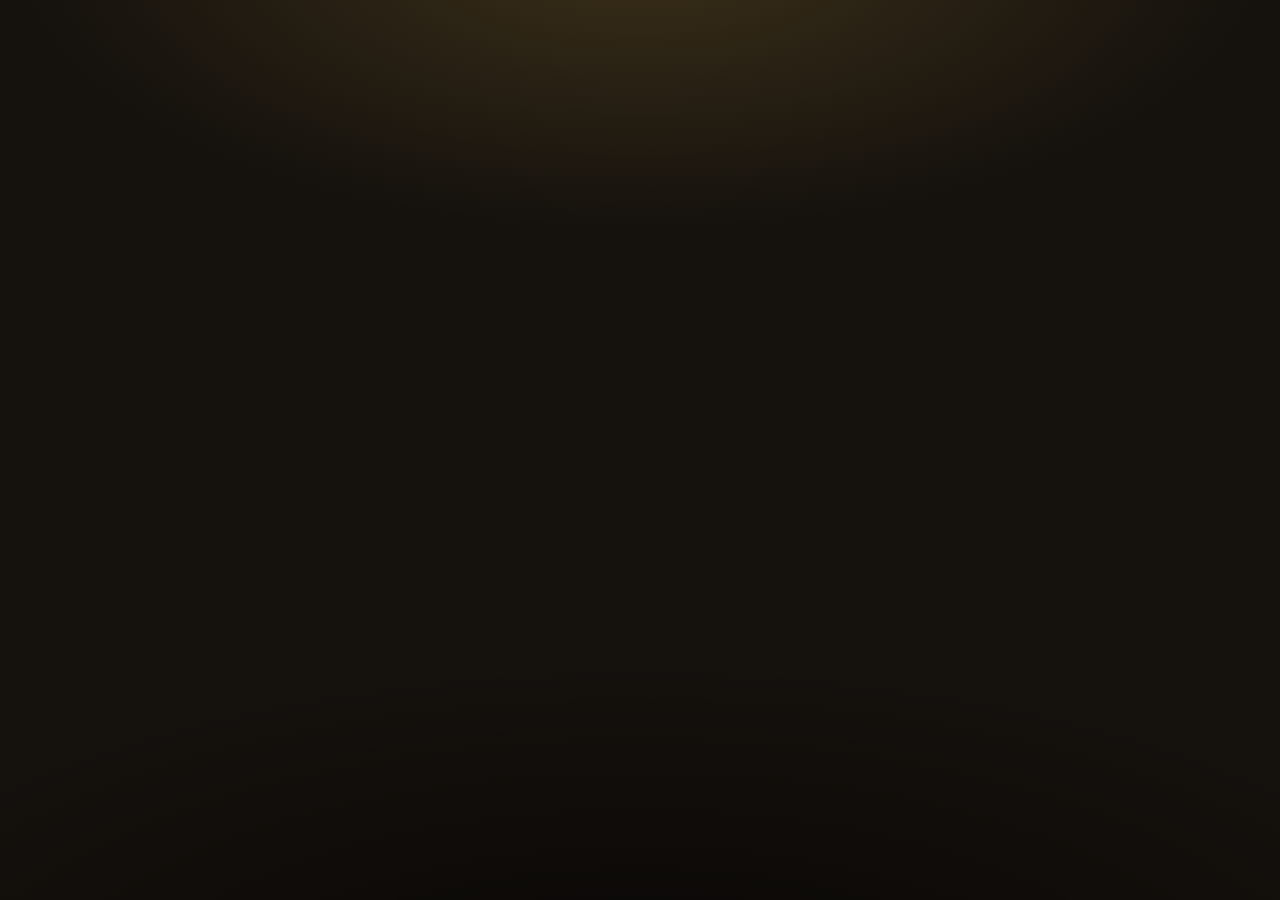
==== frontend/index.html @ 68e7060b "Adiciona lógica da tela (Main.elm) ligando o visual ao backend Main.elm cuida da seleção de peça e d" ====
<!doctype html>
<html lang="pt-BR">
<head>
  <meta charset="utf-8">
  <meta name="viewport" content="width=device-width, initial-scale=1">
  <title>Dominó</title>
  <link rel="icon" href="assets/logo.svg" type="image/svg+xml">
  <link rel="stylesheet" href="style.css">
</head>
<body>
  <div id="app"></div>
  <script src="build/main.js"></script>
  <script>
    // O endereço do backend pode vir no endereço da página: index.html?api=http://localhost:9000
    var api = new URLSearchParams(location.search).get("api");
    Elm.Main.init({ node: document.getElementById("app"), flags: api });
  </script>
</body>
</html>
---- frontend/style.css ----
/* Dominó · visual (parte 6)
   Conceito: "mesa de praça". Feltro verde com borda de madeira, peças de
   marfim com pino de latão, luz quente vindo de cima. As peças são SVG
   desenhado no View.elm; aqui ficam cores, leiaute e movimento. */

@import url("https://fonts.googleapis.com/css2?family=Fraunces:opsz,wght@9..144,500;9..144,700;9..144,800&family=Inter:wght@400;500;600;700&display=swap");

:root {
  --noite: #15110d;
  --madeira: #7a4d2c;
  --madeira-escura: #3b2415;
  --feltro: #1f5c47;
  --feltro-claro: #2b7259;
  --feltro-escuro: #0f3428;
  --marfim: #f4ecdc;
  --tinta: #1c1712;
  --latao: #d2ac58;
  --ouro: #f4c552;
  --ouro-suave: rgba(244, 197, 82, 0.14);
  --alerta: #e2694c;
  --texto: #f1e9da;
  --texto-suave: #b3a690;
  --texto-apagado: #7d725f;
  --linha: rgba(255, 255, 255, 0.09);
  --raio: 18px;
  --mola: cubic-bezier(0.22, 0.9, 0.24, 1);
  --fonte-titulo: "Fraunces", Georgia, serif;
  --fonte: "Inter", system-ui, -apple-system, "Segoe UI", sans-serif;
  --ruido: url("data:image/svg+xml;utf8,<svg xmlns='http://www.w3.org/2000/svg' width='180' height='180'><filter id='n'><feTurbulence type='fractalNoise' baseFrequency='.85' numOctaves='2' stitchTiles='stitch'/><feColorMatrix values='0 0 0 0 0  0 0 0 0 0  0 0 0 0 0  0 0 0 .55 0'/></filter><rect width='100%' height='100%' filter='url(%23n)' opacity='.32'/></svg>");
}

* { box-sizing: border-box; }
html, body { margin: 0; }

body {
  min-height: 100vh;
  background:
    radial-gradient(ellipse 70% 45% at 50% -6%, rgba(244, 197, 82, 0.17), transparent 70%),
    radial-gradient(ellipse 100% 60% at 50% 115%, rgba(0, 0, 0, 0.65), transparent 70%),
    var(--noite);
  color: var(--texto);
  font-family: var(--fonte);
  -webkit-font-smoothing: antialiased;
}

button { font: inherit; color: inherit; }
button:focus-visible { outline: 2px solid var(--ouro); outline-offset: 3px; }

.defs { position: absolute; width: 0; height: 0; overflow: hidden; }

.domino {
  max-width: 1280px;
  margin: 0 auto;
  padding: 22px 24px 48px;
}

/* ---------- Topo ---------- */

.topo {
  display: flex;
  align-items: center;
  justify-content: space-between;
  gap: 16px 24px;
  flex-wrap: wrap;
  margin-bottom: 20px;
}

.marca { display: flex; align-items: center; gap: 14px; }
.marca__logo { width: 46px; height: 46px; filter: drop-shadow(0 6px 10px rgba(0, 0, 0, 0.5)); }
.marca__nome {
  margin: 0;
  font-family: var(--fonte-titulo);
  font-weight: 800;
  font-size: 32px;
  line-height: 1;
  letter-spacing: -0.01em;
}
.marca__sub { margin: 5px 0 0; color: var(--texto-suave); font-size: 13px; letter-spacing: 0.04em; }

.placar {
  display: flex;
  align-items: baseline;
  gap: 12px;
  padding: 8px 20px;
  border-radius: 999px;
  background: rgba(255, 255, 255, 0.04);
  border: 1px solid var(--linha);
}
.placar__rotulo { font-size: 13px; color: var(--texto-suave); }
.placar__num {
  font-family: var(--fonte-titulo);
  font-weight: 700;
  font-size: 26px;
  font-variant-numeric: tabular-nums;
}
.placar__x { color: var(--texto-apagado); }

/* ---------- Botões ---------- */

.botao {
  padding: 10px 18px;
  border-radius: 999px;
  border: 1px solid rgba(255, 255, 255, 0.16);
  background: rgba(255, 255, 255, 0.06);
  font-weight: 600;
  font-size: 14px;
  cursor: pointer;
  transition: background 0.2s, border-color 0.2s, transform 0.15s, opacity 0.2s;
}
.botao:hover:not(:disabled) { background: rgba(255, 255, 255, 0.12); }
.botao:active:not(:disabled) { transform: translateY(1px); }
.botao:disabled { opacity: 0.35; cursor: not-allowed; }

.botao--fantasma { background: transparent; }

.botao--primario {
  background: var(--ouro);
  border-color: var(--ouro);
  color: var(--tinta);
}
.botao--primario:hover:not(:disabled) { background: #f8d474; }
.botao--primario:disabled { background: rgba(255, 255, 255, 0.06); border-color: rgba(255, 255, 255, 0.16); color: var(--texto); }

.botao--ponta { border-color: rgba(244, 197, 82, 0.55); background: var(--ouro-suave); }
.botao--grande { padding: 14px 28px; font-size: 16px; }

.botao--dica { animation: anel 1.3s ease-in-out infinite; }

@keyframes anel {
  0%, 100% { box-shadow: 0 0 0 0 rgba(244, 197, 82, 0.55); }
  50% { box-shadow: 0 0 0 8px rgba(244, 197, 82, 0); }
}

/* ---------- Aviso de erro ---------- */

.aviso {
  margin: 0 0 16px;
  padding: 12px 16px;
  border-radius: 12px;
  background: rgba(226, 105, 76, 0.14);
  border: 1px solid rgba(226, 105, 76, 0.5);
  color: #f6c2b4;
  font-size: 14px;
  animation: entrar 0.3s both;
}
.aviso strong { color: #ffd9cf; }

/* ---------- Leiaute ---------- */

.jogo {
  display: grid;
  grid-template-columns: minmax(0, 1fr) 280px;
  grid-template-areas:
    "mesa lateral"
    "mao  lateral";
  gap: 18px 24px;
  align-items: start;
}

/* ---------- Mesa: madeira por fora, feltro por dentro ---------- */

.mesa {
  grid-area: mesa;
  padding: 12px;
  border-radius: 30px;
  background:
    repeating-linear-gradient(100deg, rgba(255, 255, 255, 0.035) 0 2px, transparent 2px 11px),
    repeating-linear-gradient(97deg, rgba(0, 0, 0, 0.08) 0 1px, transparent 1px 7px),
    linear-gradient(160deg, #8f5d37, #5b381f 55%, var(--madeira-escura));
  box-shadow:
    inset 0 1px 0 rgba(255, 255, 255, 0.18),
    inset 0 -2px 0 rgba(0, 0, 0, 0.4),
    0 40px 70px -30px rgba(0, 0, 0, 0.85);
}

.feltro {
  position: relative;
  display: flex;
  flex-direction: column;
  gap: 8px;
  min-height: 440px;
  padding: 16px 18px 14px;
  border-radius: 20px;
  background:
    var(--ruido),
    radial-gradient(ellipse 80% 70% at 50% 45%, var(--feltro-claro) 0%, var(--feltro) 45%, var(--feltro-escuro) 100%);
  box-shadow: inset 0 3px 22px rgba(0, 0, 0, 0.6), inset 0 0 0 1px rgba(0, 0, 0, 0.35);
}

/* ---------- Oponente ---------- */

.oponente { display: flex; flex-direction: column; align-items: center; gap: 8px; }

.oponente__rotulo {
  display: flex;
  align-items: center;
  gap: 10px;
  font-size: 13px;
  color: rgba(241, 233, 218, 0.82);
}

.contador {
  padding: 2px 9px;
  border-radius: 999px;
  background: rgba(0, 0, 0, 0.28);
  font-variant-numeric: tabular-nums;
}

.oponente__mao { display: flex; justify-content: center; min-height: 66px; padding-top: 4px; }

.carta {
  width: 30px;
  height: 60px;
  margin: 0 -1px;
  transform: translateY(calc(var(--lift) * -1)) rotate(var(--rot));
  transition: transform 0.45s var(--mola);
  filter: drop-shadow(0 3px 3px rgba(0, 0, 0, 0.45));
  perspective: 400px;
}
.carta svg { display: block; width: 100%; height: 100%; }
.carta--revelada svg { animation: virar 0.6s var(--mola) both; animation-delay: calc(var(--i) * 90ms); }

@keyframes virar {
  from { transform: rotateY(90deg); }
  to { transform: rotateY(0deg); }
}

/* ---------- Cadeia de peças ---------- */

.cadeia {
  flex: 1;
  display: flex;
  align-items: center;
  justify-content: center;
  min-height: 280px;
}

.cadeia__svg { display: block; width: 100%; height: auto; overflow: visible; }
.cadeia__svg--estreita { display: none; }

.slot {
  transition: transform 0.6s var(--mola);
  filter: drop-shadow(0 4px 3px rgba(0, 0, 0, 0.42));
}
.slot__giro { transition: transform 0.6s var(--mola); }

.slot__in--nova { animation: assentar 0.5s cubic-bezier(0.2, 0.9, 0.25, 1.25) both; }
.slot__in--nova .t-corpo { stroke: var(--ouro); stroke-width: 5; }

@keyframes assentar {
  from { transform: scale(1.4); opacity: 0; }
  60% { opacity: 1; }
  to { transform: scale(1); opacity: 1; }
}

.fantasma { cursor: pointer; outline: none; }
.fantasma__face { opacity: 0.42; transition: opacity 0.2s; }
.fantasma:hover .fantasma__face,
.fantasma:focus-visible .fantasma__face { opacity: 0.85; }
.fantasma__borda {
  fill: rgba(244, 197, 82, 0.08);
  stroke: var(--ouro);
  stroke-width: 5;
  stroke-dasharray: 14 10;
  animation: formiga 1s linear infinite;
}
.fantasma:focus-visible .fantasma__borda { stroke-width: 8; }
.fantasma--dica .fantasma__face { animation: piscar 1.2s ease-in-out infinite; }

@keyframes formiga { to { stroke-dashoffset: -24; } }
@keyframes piscar { 0%, 100% { opacity: 0.42; } 50% { opacity: 0.95; } }

.mesa-vazia__lugar {
  fill: rgba(0, 0, 0, 0.12);
  stroke: rgba(241, 233, 218, 0.35);
  stroke-width: 2;
  stroke-dasharray: 8 7;
}
.mesa-vazia__texto { fill: rgba(241, 233, 218, 0.85); font-family: var(--fonte-titulo); font-size: 30px; font-weight: 700; }
.mesa-vazia__sub { fill: rgba(241, 233, 218, 0.55); font-family: var(--fonte); font-size: 18px; }

/* ---------- Rodapé da mesa: vez e pontas ---------- */

.mesa__rodape {
  display: flex;
  align-items: center;
  justify-content: space-between;
  gap: 12px;
  flex-wrap: wrap;
}

.vez {
  display: inline-flex;
  align-items: center;
  gap: 10px;
  padding: 8px 16px;
  border-radius: 999px;
  background: rgba(0, 0, 0, 0.3);
  font-size: 14px;
  font-weight: 600;
}
.vez__ponto {
  width: 9px;
  height: 9px;
  border-radius: 50%;
  background: var(--ouro);
  animation: farol 1.8s ease-out infinite;
}
.vez--oponente .vez__ponto { background: #a5d3c1; }
.vez--espera .vez__ponto { background: var(--texto-apagado); animation: none; }

@keyframes farol {
  0% { box-shadow: 0 0 0 0 rgba(244, 197, 82, 0.6); }
  100% { box-shadow: 0 0 0 10px rgba(244, 197, 82, 0); }
}

.pensando { display: inline-flex; gap: 3px; }
.pensando span {
  width: 5px;
  height: 5px;
  border-radius: 50%;
  background: currentColor;
  animation: quicar 1s ease-in-out infinite;
}
.pensando span:nth-child(2) { animation-delay: 0.15s; }
.pensando span:nth-child(3) { animation-delay: 0.3s; }

@keyframes quicar {
  0%, 100% { transform: translateY(0); opacity: 0.4; }
  50% { transform: translateY(-4px); opacity: 1; }
}

.pontas { display: flex; align-items: center; gap: 8px; font-size: 13px; color: rgba(241, 233, 218, 0.75); }
.pontas__meia { width: 30px; height: 30px; filter: drop-shadow(0 2px 2px rgba(0, 0, 0, 0.4)); }

/* ---------- Embaralhando ---------- */

.embaralhar { display: flex; flex-direction: column; align-items: center; gap: 18px; color: rgba(241, 233, 218, 0.75); }
.embaralhar p { margin: 0; font-family: var(--fonte-titulo); font-size: 20px; }
.embaralhar__pecas { display: flex; gap: 10px; }
.embaralhar__peca {
  width: 40px;
  height: 80px;
  filter: drop-shadow(0 4px 4px rgba(0, 0, 0, 0.45));
  animation: embaralhar 1.4s var(--mola) infinite;
  animation-delay: calc(var(--i) * 0.12s);
}
.embaralhar__peca svg { display: block; width: 100%; height: 100%; }

@keyframes embaralhar {
  0%, 100% { transform: translateY(0) rotate(0deg); }
  30% { transform: translateY(-18px) rotate(-8deg); }
  60% { transform: translateY(4px) rotate(5deg); }
}

/* ---------- Mão do jogador ---------- */

.mao { grid-area: mao; display: flex; flex-direction: column; align-items: center; gap: 14px; }

.mao__pecas {
  display: flex;
  justify-content: center;
  align-items: flex-start;
  min-height: 140px;
  padding-top: 22px;
}

.peca-mao {
  width: 58px;
  height: 116px;
  margin: 0 -2px;
  padding: 0;
  border: 0;
  background: none;
  transform: translateY(var(--lift)) rotate(var(--rot));
  transform-origin: 50% 130%;
  transition: transform 0.35s var(--mola), opacity 0.25s, filter 0.25s;
  filter: drop-shadow(0 8px 8px rgba(0, 0, 0, 0.55));
}
.peca-mao svg { display: block; width: 100%; height: 100%; }
.peca-mao:focus-visible { outline: none; }

.peca-mao--jogavel { cursor: pointer; transform: translateY(calc(var(--lift) - 8px)) rotate(var(--rot)); }
.peca-mao--jogavel:hover,
.peca-mao--jogavel:focus-visible { transform: translateY(calc(var(--lift) - 20px)) rotate(var(--rot)); }
.peca-mao--jogavel:focus-visible .t-corpo { stroke: var(--ouro); stroke-width: 4; }

.peca-mao--travada { cursor: not-allowed; opacity: 0.5; filter: saturate(0.4) brightness(0.8) drop-shadow(0 6px 6px rgba(0, 0, 0, 0.5)); }
.peca-mao--espera { cursor: default; }

.peca-mao--selecionada,
.peca-mao--selecionada:hover { transform: translateY(calc(var(--lift) - 30px)) rotate(0deg); }
.peca-mao--selecionada .t-corpo { stroke: var(--ouro); stroke-width: 5; }

.peca-mao--dica { animation: brilho 1.3s ease-in-out infinite; }

@keyframes brilho {
  0%, 100% { filter: drop-shadow(0 8px 8px rgba(0, 0, 0, 0.55)) drop-shadow(0 0 0 rgba(244, 197, 82, 0)); }
  50% { filter: drop-shadow(0 8px 8px rgba(0, 0, 0, 0.55)) drop-shadow(0 0 14px rgba(244, 197, 82, 0.95)); }
}

.dica-texto {
  margin: 0;
  padding: 8px 14px;
  border-radius: 12px;
  background: var(--ouro-suave);
  border: 1px solid rgba(244, 197, 82, 0.4);
  color: #f8dc94;
  font-size: 14px;
  animation: entrar 0.3s both;
}

.acoes { display: flex; flex-wrap: wrap; justify-content: center; gap: 10px; }

/* ---------- Desenho das peças (classes usadas dentro do SVG) ---------- */

.t-corpo { stroke: #c9b994; stroke-width: 1.5; transition: stroke 0.2s; }
.t-bisel { fill: none; stroke: rgba(255, 255, 255, 0.7); stroke-width: 1.5; }
.t-meio { stroke: #a8977a; stroke-width: 2.5; stroke-linecap: round; }
.t-costas { stroke: #2a0b11; stroke-width: 1.5; }
.t-costas-filete { fill: none; stroke: rgba(210, 172, 88, 0.45); stroke-width: 1.5; }
.t-costas-losango { fill: none; stroke: rgba(210, 172, 88, 0.7); stroke-width: 2; }

/* ---------- Lateral: monte e lance a lance ---------- */

.lateral { grid-area: lateral; display: flex; flex-direction: column; gap: 18px; }

.cartao {
  padding: 16px 18px 18px;
  border-radius: var(--raio);
  background: linear-gradient(180deg, rgba(255, 255, 255, 0.05), rgba(255, 255, 255, 0.02));
  border: 1px solid var(--linha);
}

.lateral__titulo { margin: 0 0 10px; font-family: var(--fonte-titulo); font-weight: 700; font-size: 18px; }

.monte__pilha {
  display: block;
  width: 100%;
  padding: 0;
  border: 0;
  border-radius: 14px;
  background: radial-gradient(ellipse at 50% 70%, rgba(31, 92, 71, 0.35), transparent 70%);
  cursor: default;
}
.monte__pilha--ativo { cursor: pointer; }
.monte__pilha--ativo .monte__svg { animation: respirar 2.4s ease-in-out infinite; }
.monte__pilha--ativo:hover .monte__svg { transform: translateY(-4px); animation: none; }
.monte__pilha--dica { box-shadow: 0 0 0 2px rgba(244, 197, 82, 0.6); animation: anel 1.3s ease-in-out infinite; }

.monte__svg { display: block; width: 100%; max-width: 260px; height: auto; margin: 0 auto; transition: transform 0.2s; }
.monte__peca { filter: drop-shadow(0 3px 2px rgba(0, 0, 0, 0.45)); }
.monte__vazio { fill: none; stroke: rgba(241, 233, 218, 0.25); stroke-width: 2; stroke-dasharray: 6 6; }

@keyframes respirar {
  0%, 100% { transform: translateY(0); }
  50% { transform: translateY(-3px); }
}

.monte__conta { margin: 6px 0 0; color: var(--texto-suave); font-size: 13px; }
.monte__conta strong { color: var(--texto); font-family: var(--fonte-titulo); font-size: 22px; margin-right: 2px; }

.registro__vazio { margin: 0; color: var(--texto-apagado); font-size: 14px; }
.registro__lista {
  list-style: none;
  margin: 0;
  padding: 0;
  display: flex;
  flex-direction: column;
  gap: 9px;
  max-height: 320px;
  overflow-y: auto;
}
.registro__lista li {
  position: relative;
  padding-left: 16px;
  color: var(--texto-suave);
  font-size: 13.5px;
  line-height: 1.4;
  animation: entrar 0.35s both;
}
.registro__lista li:first-child { color: var(--texto); }
.registro__lista li::before {
  content: "";
  position: absolute;
  left: 0;
  top: 0.5em;
  width: 7px;
  height: 7px;
  border-radius: 50%;
  background: var(--latao);
}

@keyframes entrar {
  from { opacity: 0; transform: translateY(-6px); }
  to { opacity: 1; transform: none; }
}

/* ---------- Fim de jogo ---------- */

.fim {
  position: fixed;
  inset: 0;
  z-index: 20;
  display: grid;
  place-items: center;
  padding: 16px;
  background: rgba(10, 8, 6, 0.6);
  backdrop-filter: blur(6px);
  -webkit-backdrop-filter: blur(6px);
  animation: aparecer 0.3s both;
}

.fim__cartao {
  position: relative;
  width: min(520px, 100%);
  padding: 30px 28px 28px;
  border-radius: 26px;
  text-align: center;
  background:
    var(--ruido),
    linear-gradient(180deg, #2b221a, #1a1410);
  border: 1px solid rgba(210, 172, 88, 0.35);
  box-shadow: 0 50px 90px -30px rgba(0, 0, 0, 0.9), inset 0 1px 0 rgba(255, 255, 255, 0.06);
  animation: subir 0.55s cubic-bezier(0.2, 0.9, 0.25, 1.15) both;
}

.fim__selo {
  display: inline-block;
  margin: 0;
  padding: 4px 12px;
  border-radius: 999px;
  border: 1px solid rgba(210, 172, 88, 0.45);
  color: var(--latao);
  font-size: 11px;
  font-weight: 700;
  letter-spacing: 0.18em;
  text-transform: uppercase;
}
.fim__titulo { margin: 14px 0 6px; font-family: var(--fonte-titulo); font-weight: 800; font-size: 42px; line-height: 1.05; }
.fim__sub { margin: 0; color: var(--texto-suave); font-size: 15px; }

.fim__pontos { display: flex; flex-direction: column; align-items: center; margin: 18px 0 0; }
.fim__pontos strong { font-family: var(--fonte-titulo); font-weight: 800; font-size: 60px; line-height: 1; color: var(--ouro); }
.fim__pontos span { color: var(--texto-suave); font-size: 13px; letter-spacing: 0.04em; }
.fim__cartao--derrota .fim__pontos strong { color: #e9a08c; }
.fim__cartao--empate .fim__pontos strong { color: var(--texto-suave); }

.fim__maos { display: grid; gap: 8px; margin: 20px 0 24px; text-align: left; }
.fim__mao {
  display: grid;
  grid-template-columns: 1fr auto auto;
  align-items: center;
  gap: 12px;
  padding: 10px 14px;
  border-radius: 12px;
  background: rgba(255, 255, 255, 0.04);
}
.fim__mao-rotulo { color: var(--texto-suave); font-size: 13px; }
.fim__mao-pecas { display: flex; gap: 4px; flex-wrap: wrap; justify-content: flex-end; }
.fim__mao-soma { font-family: var(--fonte-titulo); font-weight: 700; font-variant-numeric: tabular-nums; min-width: 52px; text-align: right; }
.fim__nada { color: var(--texto-apagado); font-size: 13px; font-style: italic; }
.mini { width: 44px; height: 22px; filter: drop-shadow(0 2px 2px rgba(0, 0, 0, 0.45)); }

@keyframes aparecer { from { opacity: 0; } to { opacity: 1; } }
@keyframes subir { from { opacity: 0; transform: translateY(26px) scale(0.96); } to { opacity: 1; transform: none; } }

/* Vitória: chovem pecinhas de dominó */
.festa { position: fixed; inset: 0; overflow: hidden; pointer-events: none; }
.festa span {
  position: absolute;
  top: -40px;
  left: var(--x);
  width: 14px;
  height: 28px;
  border-radius: 3px;
  background:
    radial-gradient(circle at 50% 27%, var(--tinta) 0 2.2px, transparent 2.8px),
    radial-gradient(circle at 50% 73%, var(--tinta) 0 2.2px, transparent 2.8px),
    linear-gradient(transparent 48%, rgba(0, 0, 0, 0.25) 48% 52%, transparent 52%),
    var(--marfim);
  box-shadow: 0 2px 3px rgba(0, 0, 0, 0.4);
  animation: cair var(--t) linear var(--d) infinite;
}

@keyframes cair {
  from { transform: translateY(0) rotate(var(--r)); }
  to { transform: translateY(110vh) rotate(calc(var(--r) + 540deg)); }
}

/* ---------- Telas menores ---------- */

@media (max-width: 1000px) {
  .jogo {
    grid-template-columns: minmax(0, 1fr);
    grid-template-areas: "mesa" "mao" "lateral";
  }
  .lateral { flex-direction: row; }
  .lateral > * { flex: 1; min-width: 0; }
}

@media (max-width: 720px) {
  .domino { padding: 14px 12px 36px; }
  .topo { gap: 12px; }
  .marca__nome { font-size: 26px; }
  .placar { order: 3; width: 100%; justify-content: center; }
  .mesa { padding: 8px; border-radius: 22px; }
  .feltro { min-height: 360px; padding: 12px 10px; border-radius: 16px; }
  .cadeia__svg--larga { display: none; }
  .cadeia__svg--estreita { display: block; }
  .carta { width: 22px; height: 44px; }
  .peca-mao { width: 42px; height: 84px; margin: 0 -1px; }
  .mao__pecas { min-height: 110px; }
  .lateral { flex-direction: column; }
  .fim__titulo { font-size: 32px; }
  .fim__pontos strong { font-size: 48px; }
}

@media (prefers-reduced-motion: reduce) {
  *, *::before, *::after {
    animation-duration: 0.01ms !important;
    animation-iteration-count: 1 !important;
    transition-duration: 0.01ms !important;
  }
  .festa { display: none; }
}
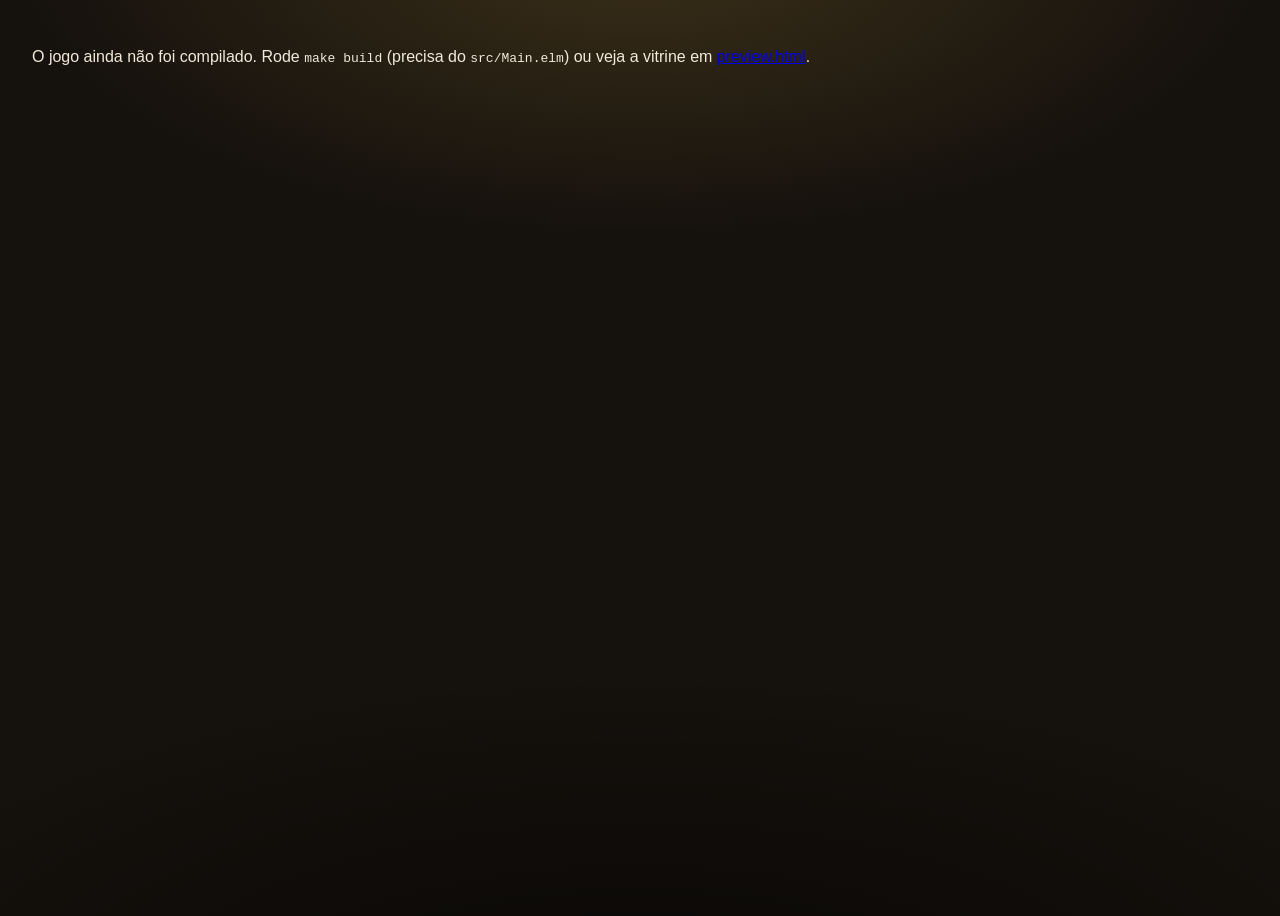
==== commit a4baa810: "Adiciona index.html do jogo, servido pelo FastAPI junto com a API" ====
--- a/frontend/index.html
+++ b/frontend/index.html
@@ -9,11 +9,20 @@
 </head>
 <body>
   <div id="app"></div>
+  <!-- Gerado por `make build` (elm make src/Main.elm --output=build/main.js). -->
   <script src="build/main.js"></script>
   <script>
-    // O endereço do backend pode vir no endereço da página: index.html?api=http://localhost:9000
-    var api = new URLSearchParams(location.search).get("api");
-    Elm.Main.init({ node: document.getElementById("app"), flags: api });
+    // Aberto pelo FastAPI (`make run`), a API fica na mesma origem.
+    // Aberto de outro lugar, aponta para o backend local.
+    var api = location.protocol === "file:" ? "http://localhost:8000/api" : "/api";
+    if (window.Elm && Elm.Main) {
+      Elm.Main.init({ node: document.getElementById("app"), flags: { api: api } });
+    } else {
+      document.getElementById("app").innerHTML =
+        '<p style="padding:2rem;font-family:sans-serif">O jogo ainda não foi compilado. ' +
+        'Rode <code>make build</code> (precisa do <code>src/Main.elm</code>) ' +
+        'ou veja a vitrine em <a href="preview.html">preview.html</a>.</p>';
+    }
   </script>
 </body>
 </html>
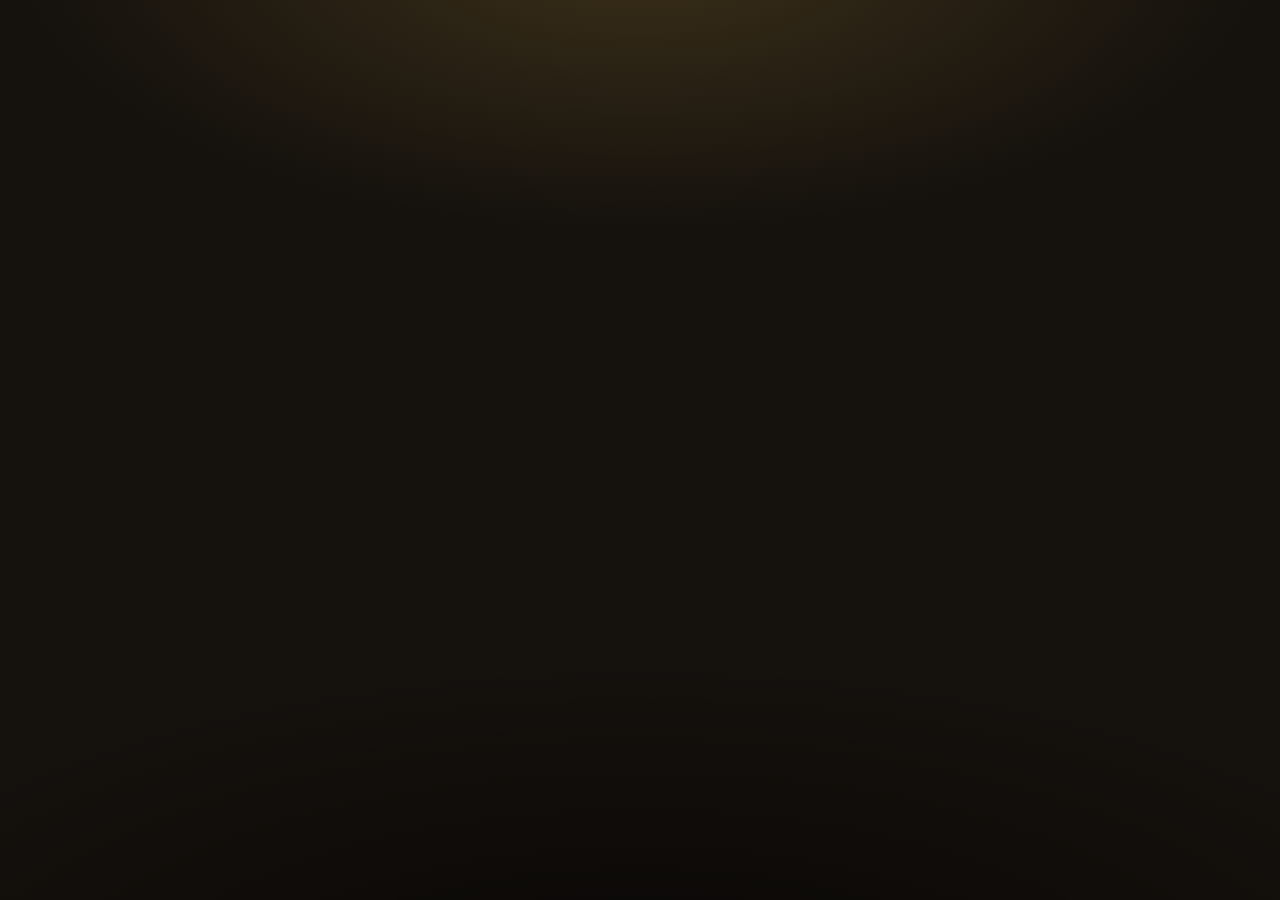
==== commit 1f09d801: "Merge pull request #2 from julio-dourado/feature/parte-5-logica-da-tela Feature/parte 5 logica da te" ====
--- a/frontend/index.html
+++ b/frontend/index.html
@@ -9,20 +9,11 @@
 </head>
 <body>
   <div id="app"></div>
-  <!-- Gerado por `make build` (elm make src/Main.elm --output=build/main.js). -->
   <script src="build/main.js"></script>
   <script>
-    // Aberto pelo FastAPI (`make run`), a API fica na mesma origem.
-    // Aberto de outro lugar, aponta para o backend local.
-    var api = location.protocol === "file:" ? "http://localhost:8000/api" : "/api";
-    if (window.Elm && Elm.Main) {
-      Elm.Main.init({ node: document.getElementById("app"), flags: { api: api } });
-    } else {
-      document.getElementById("app").innerHTML =
-        '<p style="padding:2rem;font-family:sans-serif">O jogo ainda não foi compilado. ' +
-        'Rode <code>make build</code> (precisa do <code>src/Main.elm</code>) ' +
-        'ou veja a vitrine em <a href="preview.html">preview.html</a>.</p>';
-    }
+    // O endereço do backend pode vir no endereço da página: index.html?api=http://localhost:9000
+    var api = new URLSearchParams(location.search).get("api");
+    Elm.Main.init({ node: document.getElementById("app"), flags: api });
   </script>
 </body>
 </html>
